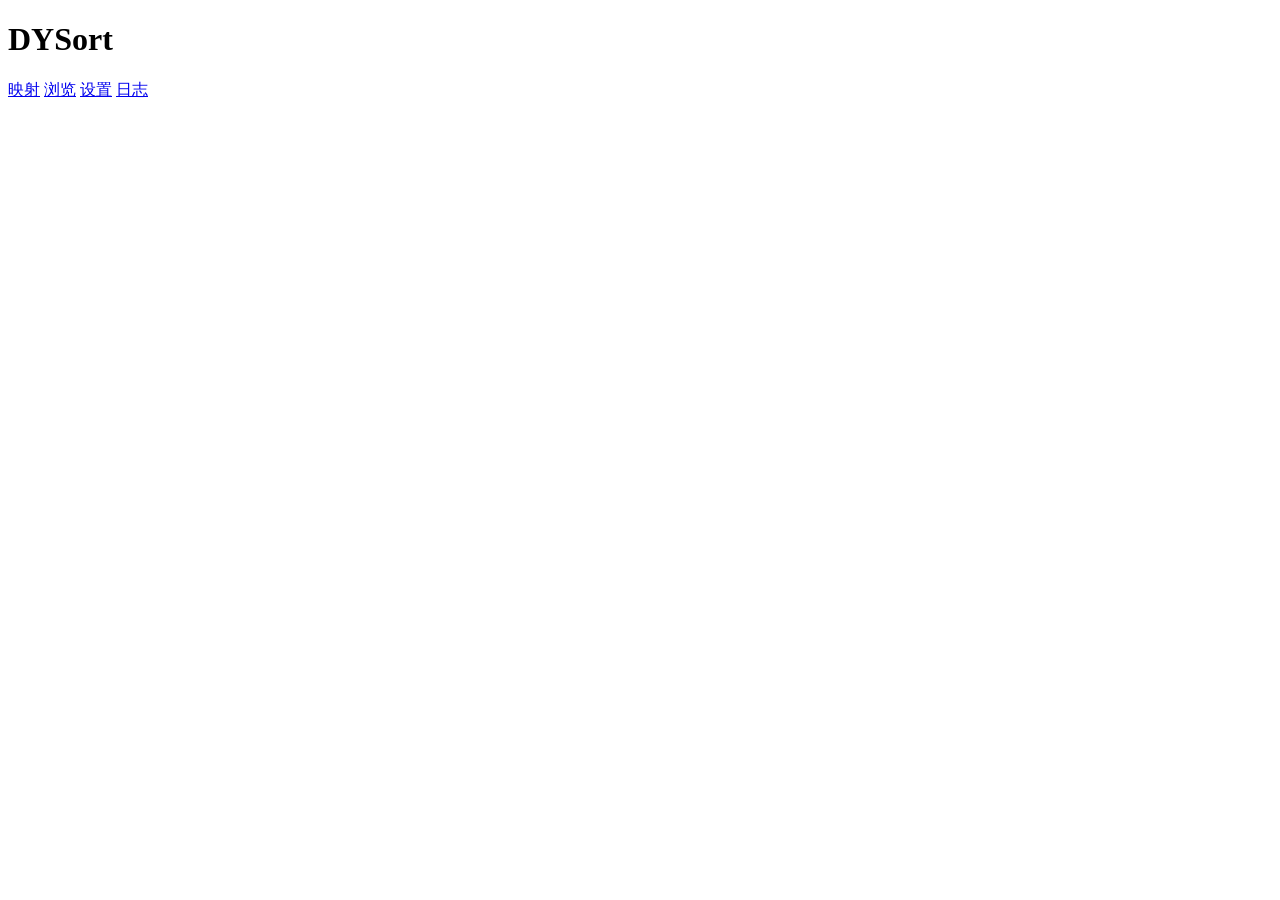
==== web/index.html @ d2092145 "feat: DY Sort 初始版本 - 映射总览/视频浏览与预览/加入 Emby/定时扫描 - FastAPI + SQLite(WAL) 后端：增量扫描、分页筛选、视频流与海报接口 - 首页仅展示" ====
<!DOCTYPE html>
<html lang="zh-CN">
<head>
<meta charset="UTF-8">
<meta name="viewport" content="width=device-width, initial-scale=1.0">
<title>DY Sort - 媒体库映射</title>
<link rel="stylesheet" href="/style.css">
</head>
<body>
<header>
  <h1>DY<span>Sort</span></h1>
  <nav class="nav">
    <a href="/" class="nav-link active">映射</a>
    <a href="/browse.html" class="nav-link">浏览</a>
    <a href="/settings.html" class="nav-link">设置</a>
    <a href="/logs.html" class="nav-link">日志</a>
  </nav>
</header>

<main class="page-home">
  <section id="emby-overview" style="display:none">
    <div class="ov-head">
      <b>Emby 媒体库 → 本地目录</b>
      <span id="ov-root"></span>
      <button class="btn" onclick="loadOverview()">刷新</button>
    </div>
    <div id="ov-body"></div>
  </section>
  <div class="home-empty" id="home-empty" style="display:none">
    <p>未找到 DY_ 前缀的 Emby 媒体库</p>
    <p class="hint">请检查 <a href="/settings.html">设置</a> 中的 Emby 地址、API Key 与媒体库前缀</p>
  </div>
</main>

<div id="toast"></div>
<script src="/app.js"></script>
</body>
</html>
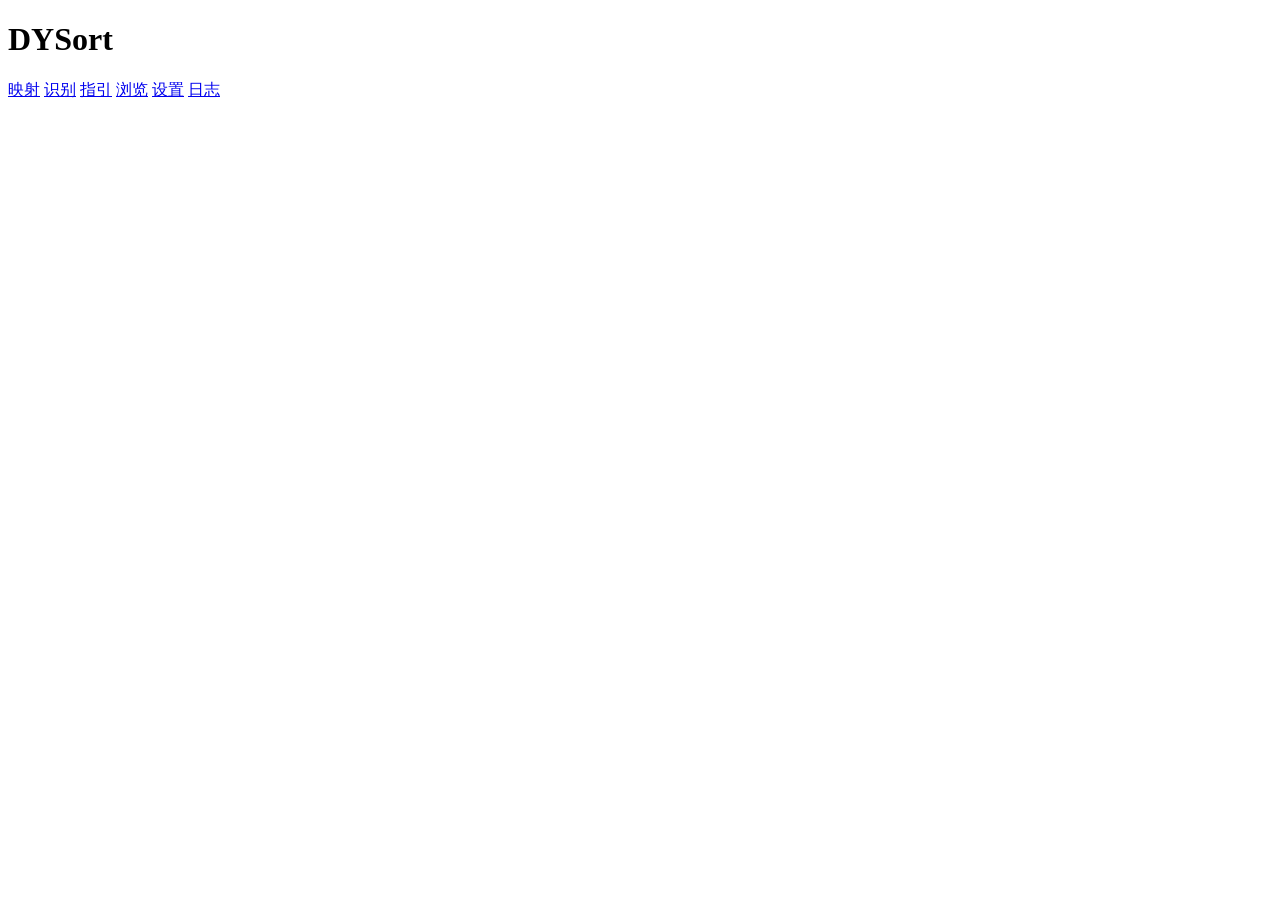
==== commit 29cfbeb5: "" ====
--- a/web/index.html
+++ b/web/index.html
@@ -11,6 +11,8 @@
   <h1>DY<span>Sort</span></h1>
   <nav class="nav">
     <a href="/" class="nav-link active">映射</a>
+        <a href="/recognize.html" class="nav-link">识别</a>
+    <a href="/guide.html" class="nav-link">指引</a>
     <a href="/browse.html" class="nav-link">浏览</a>
     <a href="/settings.html" class="nav-link">设置</a>
     <a href="/logs.html" class="nav-link">日志</a>
@@ -22,6 +24,22 @@
     <div class="ov-head">
       <b>Emby 媒体库 → 本地目录</b>
       <span id="ov-root"></span>
+      <button class="btn primary" onclick="openRebalance()"
+              title="对所有超过上限的媒体库执行整理：把放不下的目录整体迁到新建序号库">一键整理</button>
+      <button class="btn icon-btn" id="ov-eye" onclick="toggleOvHide()"
+              title="隐藏媒体库名与目录名" aria-label="隐藏媒体库名与目录名">
+        <svg class="eye-open" viewBox="0 0 24 24" width="16" height="16" fill="none"
+             stroke="currentColor" stroke-width="1.8" stroke-linecap="round">
+          <path d="M2 12s3.6-6.5 10-6.5S22 12 22 12s-3.6 6.5-10 6.5S2 12 2 12z"/>
+          <circle cx="12" cy="12" r="3"/>
+        </svg>
+        <svg class="eye-off" viewBox="0 0 24 24" width="16" height="16" fill="none"
+             stroke="currentColor" stroke-width="1.8" stroke-linecap="round">
+          <path d="M3 3l18 18"/>
+          <path d="M10.6 6.2A10.9 10.9 0 0112 6c6.4 0 10 6 10 6a17.3 17.3 0 01-3.3 4"/>
+          <path d="M6.4 8A17 17 0 002 12s3.6 6 10 6c1.4 0 2.7-.3 3.8-.8"/>
+        </svg>
+      </button>
       <button class="btn" onclick="loadOverview()">刷新</button>
     </div>
     <div id="ov-body"></div>
